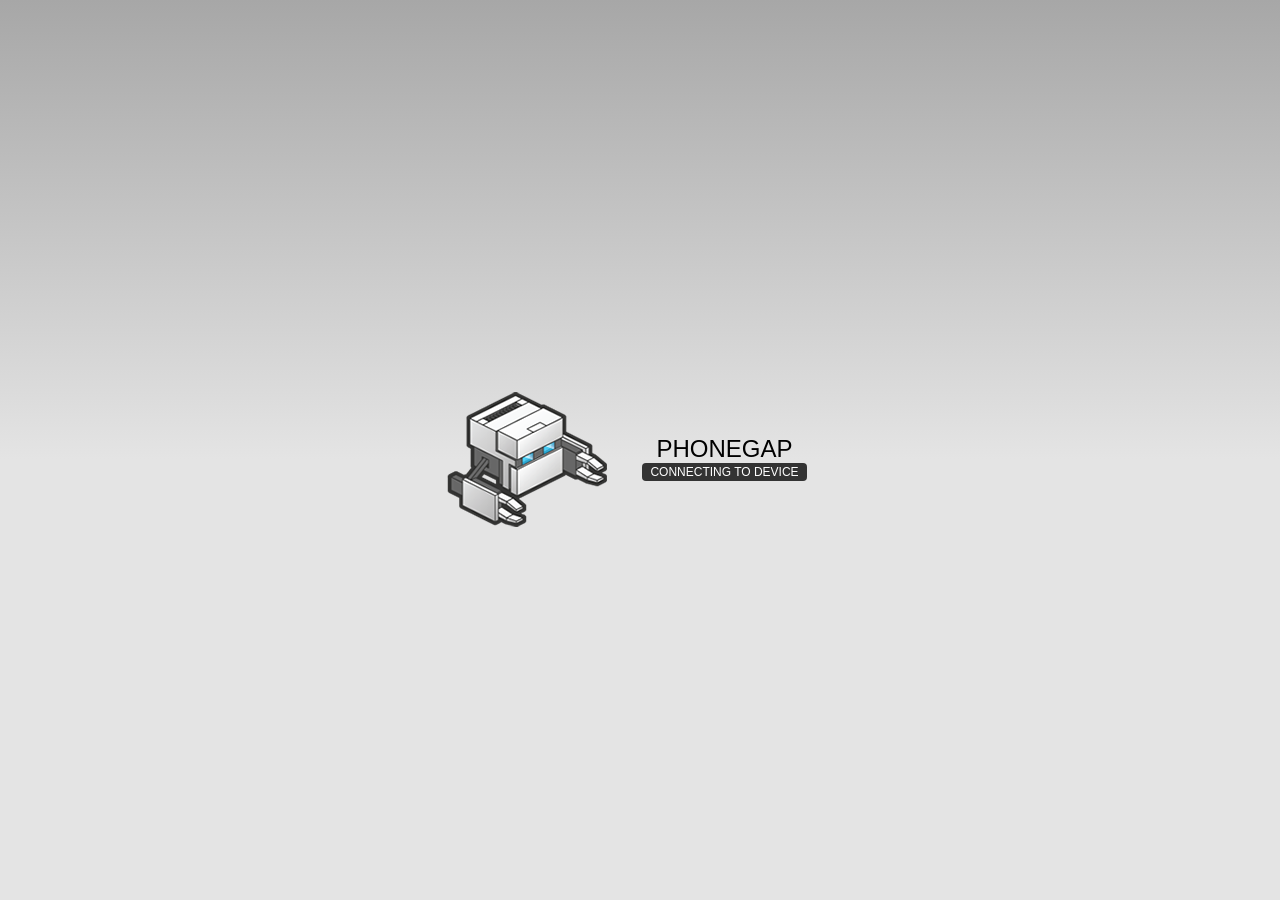
==== www/index.html @ 4474a189 "front-android" ====
<!DOCTYPE html>
<!--
    Copyright (c) 2012-2016 Adobe Systems Incorporated. All rights reserved.

    Licensed to the Apache Software Foundation (ASF) under one
    or more contributor license agreements.  See the NOTICE file
    distributed with this work for additional information
    regarding copyright ownership.  The ASF licenses this file
    to you under the Apache License, Version 2.0 (the
    "License"); you may not use this file except in compliance
    with the License.  You may obtain a copy of the License at

    http://www.apache.org/licenses/LICENSE-2.0

    Unless required by applicable law or agreed to in writing,
    software distributed under the License is distributed on an
    "AS IS" BASIS, WITHOUT WARRANTIES OR CONDITIONS OF ANY
     KIND, either express or implied.  See the License for the
    specific language governing permissions and limitations
    under the License.
-->
<html>

<head>
    <meta charset="utf-8" />
    <meta name="format-detection" content="telephone=no" />
    <meta name="msapplication-tap-highlight" content="no" />
    <meta name="viewport" content="user-scalable=no, initial-scale=1, maximum-scale=1, minimum-scale=1, width=device-width" />
    <!-- This is a wide open CSP declaration. To lock this down for production, see below. -->
    <meta http-equiv="Content-Security-Policy" content="default-src * 'unsafe-inline'; style-src 'self' 'unsafe-inline'; media-src *" />
    <!-- Good default declaration:
    * gap: is required only on iOS (when using UIWebView) and is needed for JS->native communication
    * https://ssl.gstatic.com is required only on Android and is needed for TalkBack to function properly
    * Disables use of eval() and inline scripts in order to mitigate risk of XSS vulnerabilities. To change this:
        * Enable inline JS: add 'unsafe-inline' to default-src
        * Enable eval(): add 'unsafe-eval' to default-src
    * Create your own at http://cspisawesome.com
    -->
    <!-- <meta http-equiv="Content-Security-Policy" content="default-src 'self' data: gap: 'unsafe-inline' https://ssl.gstatic.com; style-src 'self' 'unsafe-inline'; media-src *" /> -->

    <link rel="stylesheet" type="text/css" href="css/index.css" />
    <title>Hello World</title>
</head>

<body>
    <div class="app">
        <h1>PhoneGap</h1>
        <div id="deviceready" class="blink">
            <p class="event listening">Connecting to Device</p>
            <p class="event received">Device is Ready</p>
        </div>
    </div>
    <script type="text/javascript" src="cordova.js"></script>
    <script type="text/javascript" src="js/index.js"></script>
    <script type="text/javascript">
        app.initialize();
    </script>
</body>

</html>
---- www/css/index.css ----
/*
 * Licensed to the Apache Software Foundation (ASF) under one
 * or more contributor license agreements.  See the NOTICE file
 * distributed with this work for additional information
 * regarding copyright ownership.  The ASF licenses this file
 * to you under the Apache License, Version 2.0 (the
 * "License"); you may not use this file except in compliance
 * with the License.  You may obtain a copy of the License at
 *
 * http://www.apache.org/licenses/LICENSE-2.0
 *
 * Unless required by applicable law or agreed to in writing,
 * software distributed under the License is distributed on an
 * "AS IS" BASIS, WITHOUT WARRANTIES OR CONDITIONS OF ANY
 * KIND, either express or implied.  See the License for the
 * specific language governing permissions and limitations
 * under the License.
 */
* {
    -webkit-tap-highlight-color: rgba(0,0,0,0); /* make transparent link selection, adjust last value opacity 0 to 1.0 */
}

body {
    -webkit-touch-callout: none;                /* prevent callout to copy image, etc when tap to hold */
    -webkit-text-size-adjust: none;             /* prevent webkit from resizing text to fit */
    -webkit-user-select: none;                  /* prevent copy paste, to allow, change 'none' to 'text' */
    background-color:#E4E4E4;
    background-image:linear-gradient(top, #A7A7A7 0%, #E4E4E4 51%);
    background-image:-webkit-linear-gradient(top, #A7A7A7 0%, #E4E4E4 51%);
    background-image:-ms-linear-gradient(top, #A7A7A7 0%, #E4E4E4 51%);
    background-image:-webkit-gradient(
        linear,
        left top,
        left bottom,
        color-stop(0, #A7A7A7),
        color-stop(0.51, #E4E4E4)
    );
    background-attachment:fixed;
    font-family:'HelveticaNeue-Light', 'HelveticaNeue', Helvetica, Arial, sans-serif;
    font-size:12px;
    height:100%;
    margin:0px;
    padding:0px;
    text-transform:uppercase;
    width:100%;
}

/* Portrait layout (default) */
.app {
    background:url(../img/logo.png) no-repeat center top; /* 170px x 200px */
    position:absolute;             /* position in the center of the screen */
    left:50%;
    top:50%;
    height:50px;                   /* text area height */
    width:225px;                   /* text area width */
    text-align:center;
    padding:180px 0px 0px 0px;     /* image height is 200px (bottom 20px are overlapped with text) */
    margin:-115px 0px 0px -112px;  /* offset vertical: half of image height and text area height */
                                   /* offset horizontal: half of text area width */
}

/* Landscape layout (with min-width) */
@media screen and (min-aspect-ratio: 1/1) and (min-width:400px) {
    .app {
        background-position:left center;
        padding:75px 0px 75px 170px;  /* padding-top + padding-bottom + text area = image height */
        margin:-90px 0px 0px -198px;  /* offset vertical: half of image height */
                                      /* offset horizontal: half of image width and text area width */
    }
}

h1 {
    font-size:24px;
    font-weight:normal;
    margin:0px;
    overflow:visible;
    padding:0px;
    text-align:center;
}

.event {
    border-radius:4px;
    -webkit-border-radius:4px;
    color:#FFFFFF;
    font-size:12px;
    margin:0px 30px;
    padding:2px 0px;
}

.event.listening {
    background-color:#333333;
    display:block;
}

.event.received {
    background-color:#4B946A;
    display:none;
}

@keyframes fade {
    from { opacity: 1.0; }
    50% { opacity: 0.4; }
    to { opacity: 1.0; }
}
 
@-webkit-keyframes fade {
    from { opacity: 1.0; }
    50% { opacity: 0.4; }
    to { opacity: 1.0; }
}
 
.blink {
    animation:fade 3000ms infinite;
    -webkit-animation:fade 3000ms infinite;
}
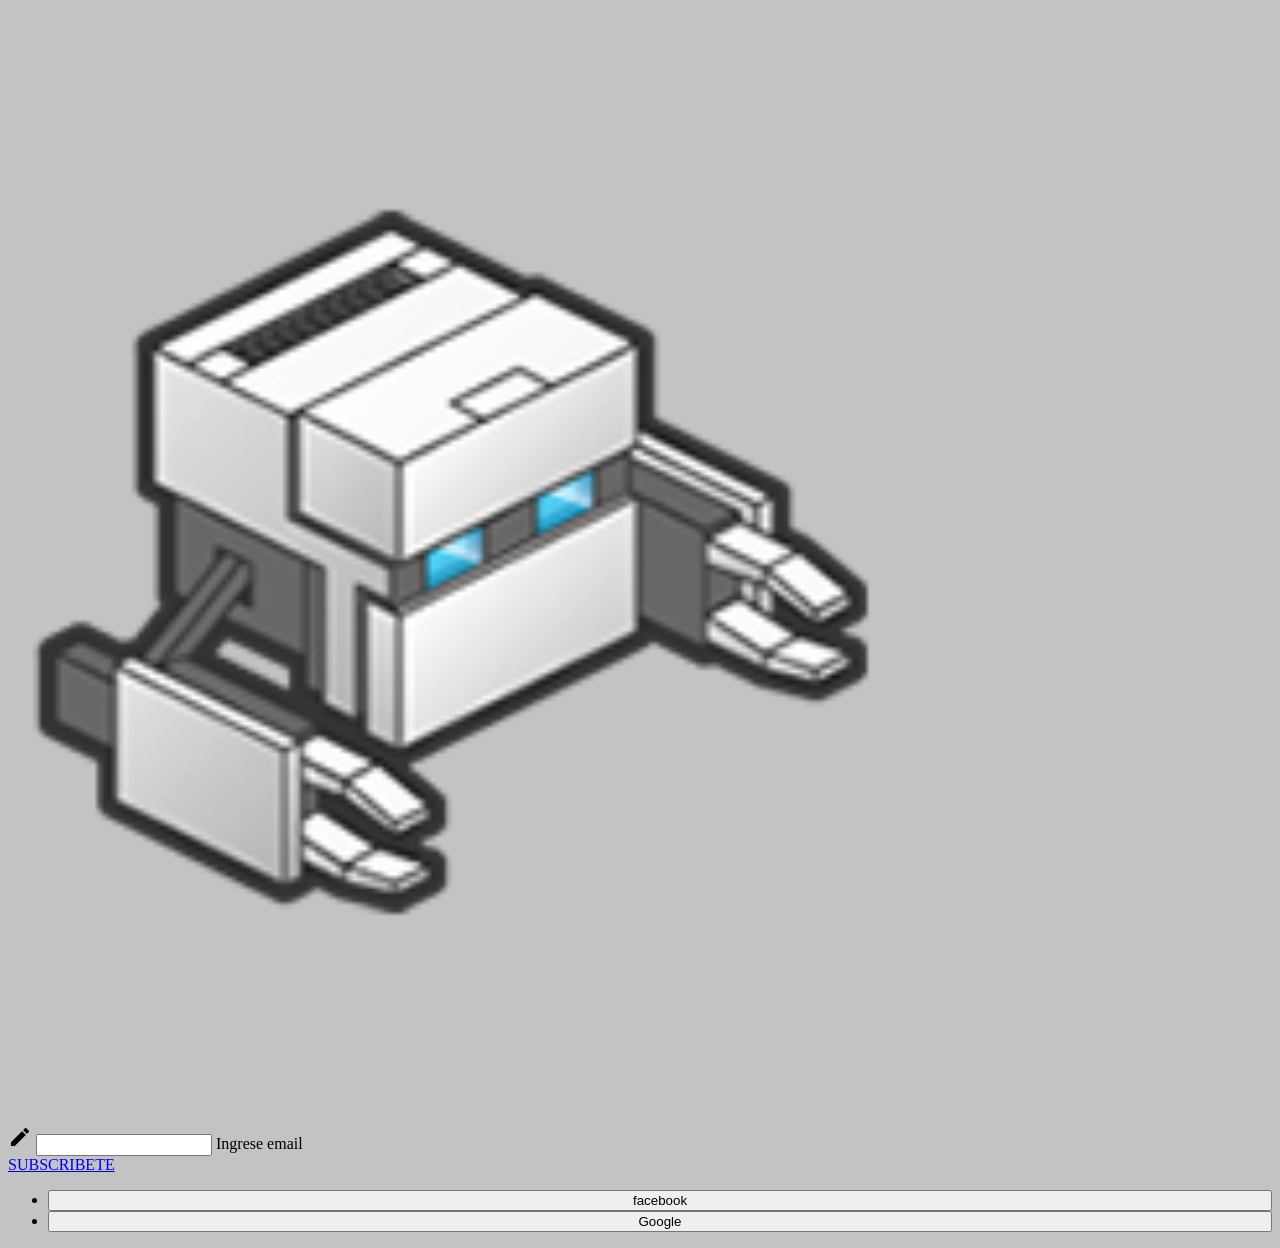
==== commit f726668c: "dependencias" ====
--- a/www/index.html
+++ b/www/index.html
@@ -1,60 +1,43 @@
 <!DOCTYPE html>
-<!--
-    Copyright (c) 2012-2016 Adobe Systems Incorporated. All rights reserved.
-
-    Licensed to the Apache Software Foundation (ASF) under one
-    or more contributor license agreements.  See the NOTICE file
-    distributed with this work for additional information
-    regarding copyright ownership.  The ASF licenses this file
-    to you under the Apache License, Version 2.0 (the
-    "License"); you may not use this file except in compliance
-    with the License.  You may obtain a copy of the License at
-
-    http://www.apache.org/licenses/LICENSE-2.0
-
-    Unless required by applicable law or agreed to in writing,
-    software distributed under the License is distributed on an
-    "AS IS" BASIS, WITHOUT WARRANTIES OR CONDITIONS OF ANY
-     KIND, either express or implied.  See the License for the
-    specific language governing permissions and limitations
-    under the License.
--->
-<html>
-
+<html lang="es">
 <head>
-    <meta charset="utf-8" />
-    <meta name="format-detection" content="telephone=no" />
-    <meta name="msapplication-tap-highlight" content="no" />
-    <meta name="viewport" content="user-scalable=no, initial-scale=1, maximum-scale=1, minimum-scale=1, width=device-width" />
-    <!-- This is a wide open CSP declaration. To lock this down for production, see below. -->
-    <meta http-equiv="Content-Security-Policy" content="default-src * 'unsafe-inline'; style-src 'self' 'unsafe-inline'; media-src *" />
-    <!-- Good default declaration:
-    * gap: is required only on iOS (when using UIWebView) and is needed for JS->native communication
-    * https://ssl.gstatic.com is required only on Android and is needed for TalkBack to function properly
-    * Disables use of eval() and inline scripts in order to mitigate risk of XSS vulnerabilities. To change this:
-        * Enable inline JS: add 'unsafe-inline' to default-src
-        * Enable eval(): add 'unsafe-eval' to default-src
-    * Create your own at http://cspisawesome.com
-    -->
-    <!-- <meta http-equiv="Content-Security-Policy" content="default-src 'self' data: gap: 'unsafe-inline' https://ssl.gstatic.com; style-src 'self' 'unsafe-inline'; media-src *" /> -->
-
-    <link rel="stylesheet" type="text/css" href="css/index.css" />
-    <title>Hello World</title>
+    <meta charset="UTF-8">
+    <meta name="viewport" content="user-scalable=no, initial-scale=1, maximum-scale=1, minimum-scale=1,width=device-width, height=device-height, target-densitydpi=device-dpi" />
+    <title>Ingresar</title>
+    <link href="http://fonts.googleapis.com/icon?family=Material+Icons" rel="stylesheet">
+    <link rel="stylesheet" href="../css/materialize.min.css">
+    <link rel="stylesheet" href="../css/font-awesome.min.css">
+    <link rel="stylesheet" href="../css/animate.min.css">
+    <link rel="stylesheet" href="css/micss.css">
 </head>
-
-<body>
-    <div class="app">
-        <h1>PhoneGap</h1>
-        <div id="deviceready" class="blink">
-            <p class="event listening">Connecting to Device</p>
-            <p class="event received">Device is Ready</p>
-        </div>
+<body class="fondo">
+<div class="container">
+    <br><br>
+    <div class="center-align">
+        <img src="img/logo.png" alt="logo" class="responsive-img" width="70%">
     </div>
-    <script type="text/javascript" src="cordova.js"></script>
-    <script type="text/javascript" src="js/index.js"></script>
-    <script type="text/javascript">
-        app.initialize();
-    </script>
+    <br><br>
+    <div class="row">
+        <form class="col s12">
+            <div class="row">
+                <div class="input-field col s12">
+                    <i class="material-icons prefix">mode_edit</i>
+                    <input id="icon_prefix" type="text" class="validate">
+                    <label for="icon_prefix">Ingrese email</label>
+                </div>
+            </div>
+        </form>
+    </div>
+    <div class="center-align">
+        <a class="waves-effect waves-light btn" style="display: block; width: 100%;" href="partidas.html">SUBSCRIBETE</a>
+        <div class="divider"></div>
+        <ul>
+            <li><button class="waves-effect waves-light btn blue" style="display: block; width: 100%;">facebook</button></li>
+            <li><button class="waves-effect waves-light btn red" style="display: block; width: 100%;">Google</button></li>
+        </ul>
+    </div>
+</div>
+<script src="../js/jquery.min.js"></script>
+<script src="../js/materialize.min.js"></script>
 </body>
-
 </html>
--- a/www/css/micss.css
+++ b/www/css/micss.css
@@ -0,0 +1,27 @@
+.input-field input:focus + label {
+    color: #007700 !important;
+}
+/* label underline focus color */
+.row .input-field input:focus {
+    border-bottom: 1px solid #007700 !important;
+    box-shadow: 0 1px 0 0 #007700 !important
+}
+.fondo{
+    background-color: #c3c3c4;
+}
+.fondo2{
+    background-color: #e5e5e4;
+}
+.wrapper input[type="text"] {
+    position: relative;
+}
+
+input { font-family: 'FontAwesome'; } /* This is for the placeholder */
+
+.wrapper:before {
+    font-family: 'FontAwesome';
+    color:red;
+    position: relative;
+    left: -10px;
+    content: "\f007";
+}
